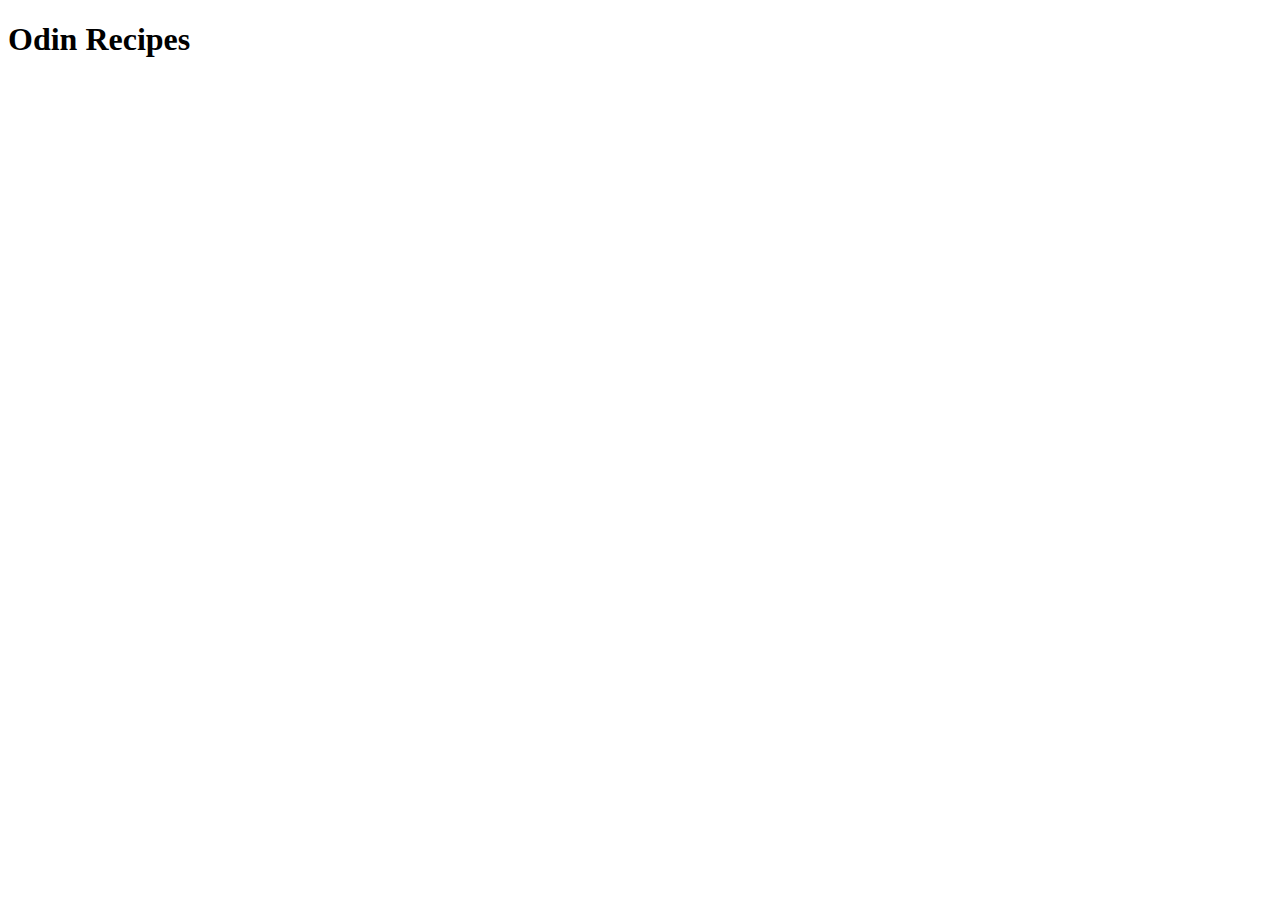
==== index.html @ c10eebd7 "Initial commit Added boilerplate code Added title and heading" ====
<!DOCTYPE html>
<html lang="en">
<head>
    <meta charset="UTF-8">
    <meta http-equiv="X-UA-Compatible" content="IE=edge">
    <meta name="viewport" content="width=device-width, initial-scale=1.0">
    <title>Recipes</title>
</head>
<body>
    <h1>Odin Recipes</h1>
</body>
</html>
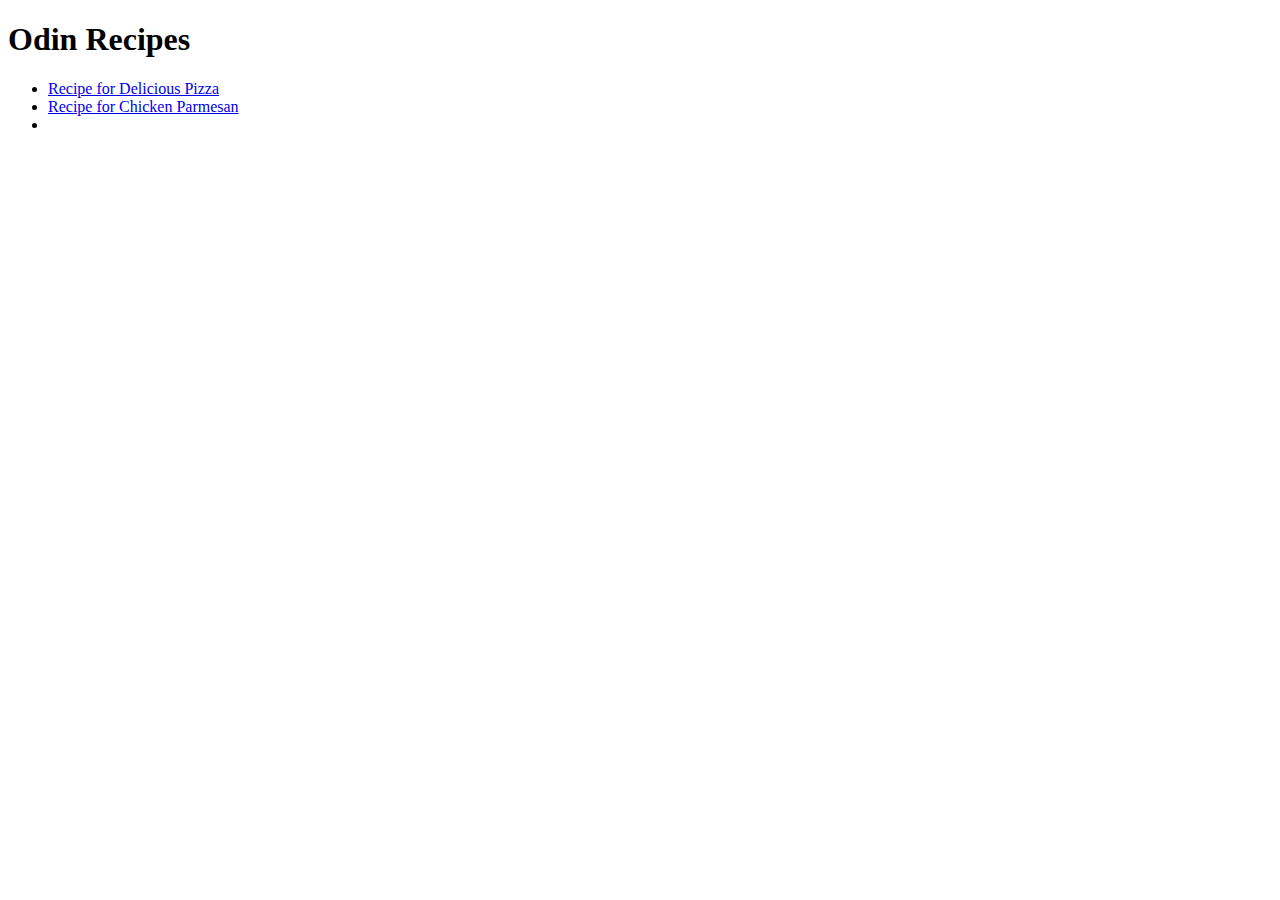
==== commit dd71cd13: "Add info to chicken parm" ====
--- a/index.html
+++ b/index.html
@@ -8,5 +8,10 @@
 </head>
 <body>
     <h1>Odin Recipes</h1>
+    <ul>
+        <li><a href="recipes/pizza.html">Recipe for Delicious Pizza</a></li>
+        <li><a href="recipes/chicken-parm.html">Recipe for Chicken Parmesan</a></li>
+        <li><a href=""></a></li>
+    </ul>
 </body>
 </html>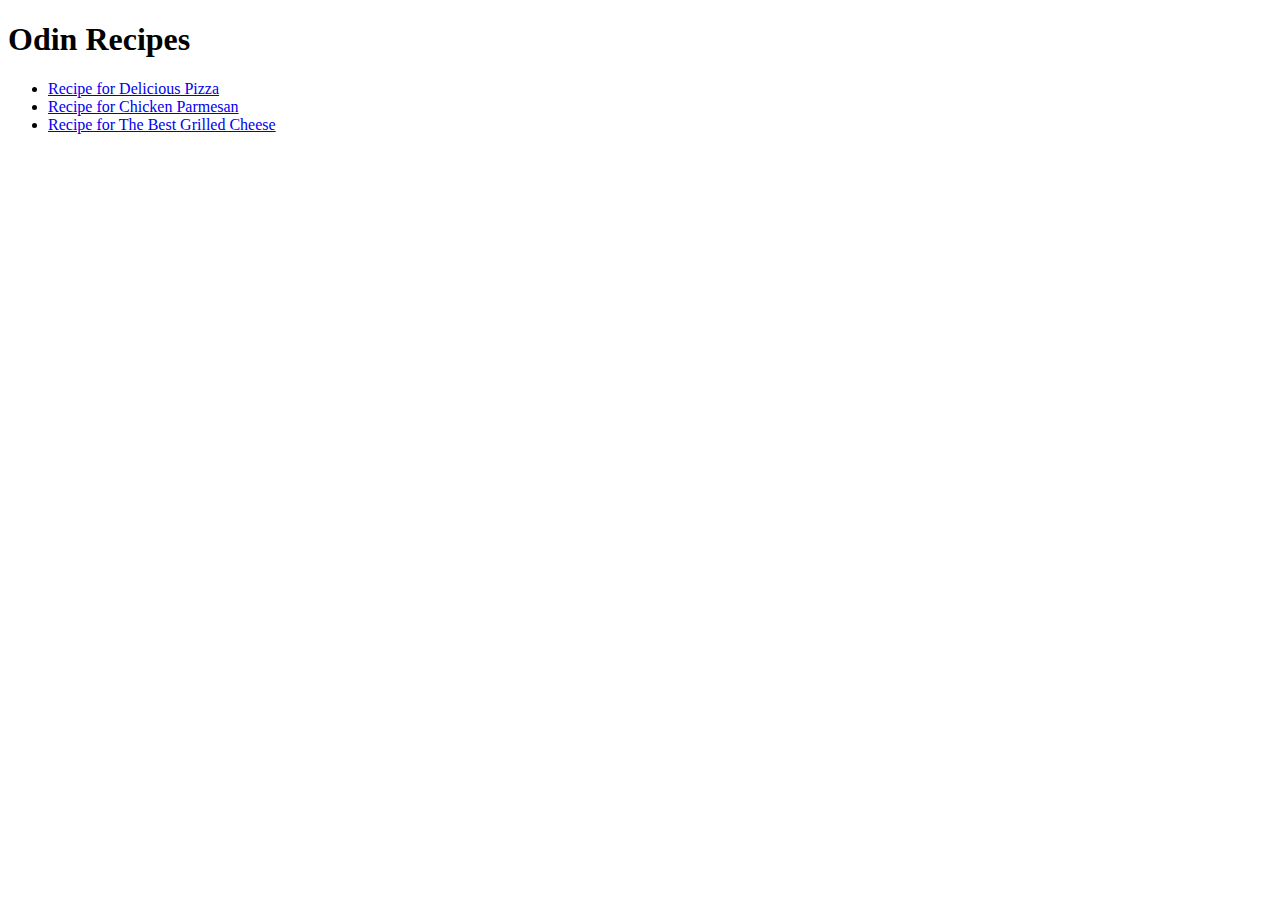
==== commit 08909d40: "Finalize grilled cheese" ====
--- a/index.html
+++ b/index.html
@@ -11,7 +11,7 @@
     <ul>
         <li><a href="recipes/pizza.html">Recipe for Delicious Pizza</a></li>
         <li><a href="recipes/chicken-parm.html">Recipe for Chicken Parmesan</a></li>
-        <li><a href=""></a></li>
+        <li><a href="recipes/grilled-cheese.html">Recipe for The Best Grilled Cheese</a></li>
     </ul>
 </body>
 </html>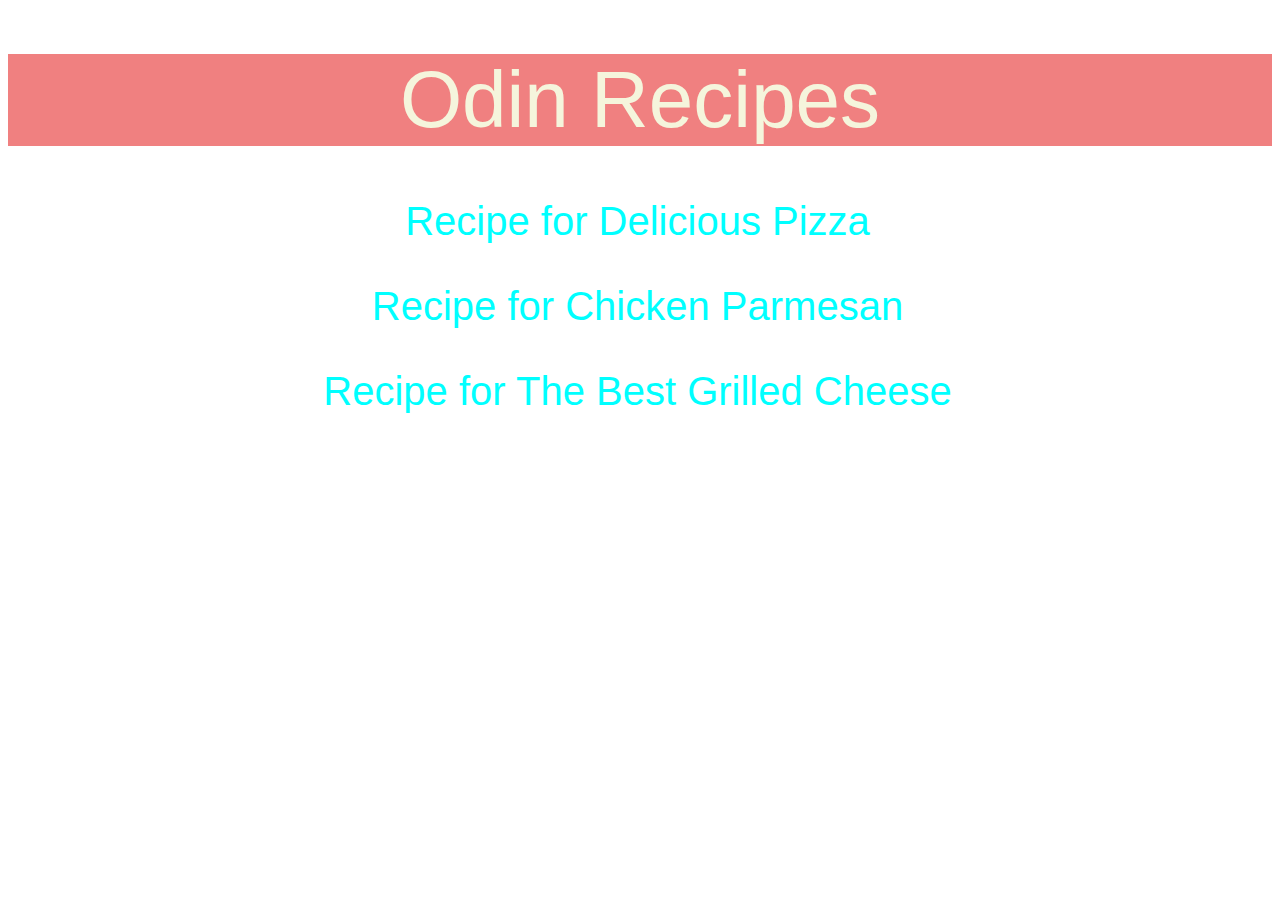
==== commit 68f39d49: "added css styling to index page" ====
--- a/index.html
+++ b/index.html
@@ -4,14 +4,15 @@
     <meta charset="UTF-8">
     <meta http-equiv="X-UA-Compatible" content="IE=edge">
     <meta name="viewport" content="width=device-width, initial-scale=1.0">
+    <link rel="stylesheet" href="styles.css">
     <title>Recipes</title>
 </head>
 <body>
-    <h1>Odin Recipes</h1>
-    <ul>
-        <li><a href="recipes/pizza.html">Recipe for Delicious Pizza</a></li>
-        <li><a href="recipes/chicken-parm.html">Recipe for Chicken Parmesan</a></li>
-        <li><a href="recipes/grilled-cheese.html">Recipe for The Best Grilled Cheese</a></li>
+    <h1 class="recipe">Odin Recipes</h1>
+    <ul class="option">
+        <li class="option-padding"><a href="recipes/pizza.html">Recipe for Delicious Pizza</a></li>
+        <li class="option-padding"><a href="recipes/chicken-parm.html">Recipe for Chicken Parmesan</a></li>
+        <li class="option-padding"><a href="recipes/grilled-cheese.html">Recipe for The Best Grilled Cheese</a></li>
     </ul>
 </body>
 </html>--- a/styles.css
+++ b/styles.css
@@ -0,0 +1,29 @@
+.recipe{
+    background-color: lightcoral;
+    color: beige;
+    font-family: Arial, Helvetica, sans-serif;
+    font-size: 500%;
+    font-weight: 500;
+    text-align: center;
+}
+
+.option{
+    list-style-type: none;
+    text-align: center;
+}
+
+.option-padding{
+    padding-bottom: 40px;
+    padding-right: 45px;
+    font-family: Arial, Helvetica, sans-serif;
+    font-size: 250%;
+}
+
+a:link{
+    color: aqua;
+    text-decoration: none;
+}
+a:visited{
+    color: rgb(135, 70, 193);
+    text-decoration: none;
+}